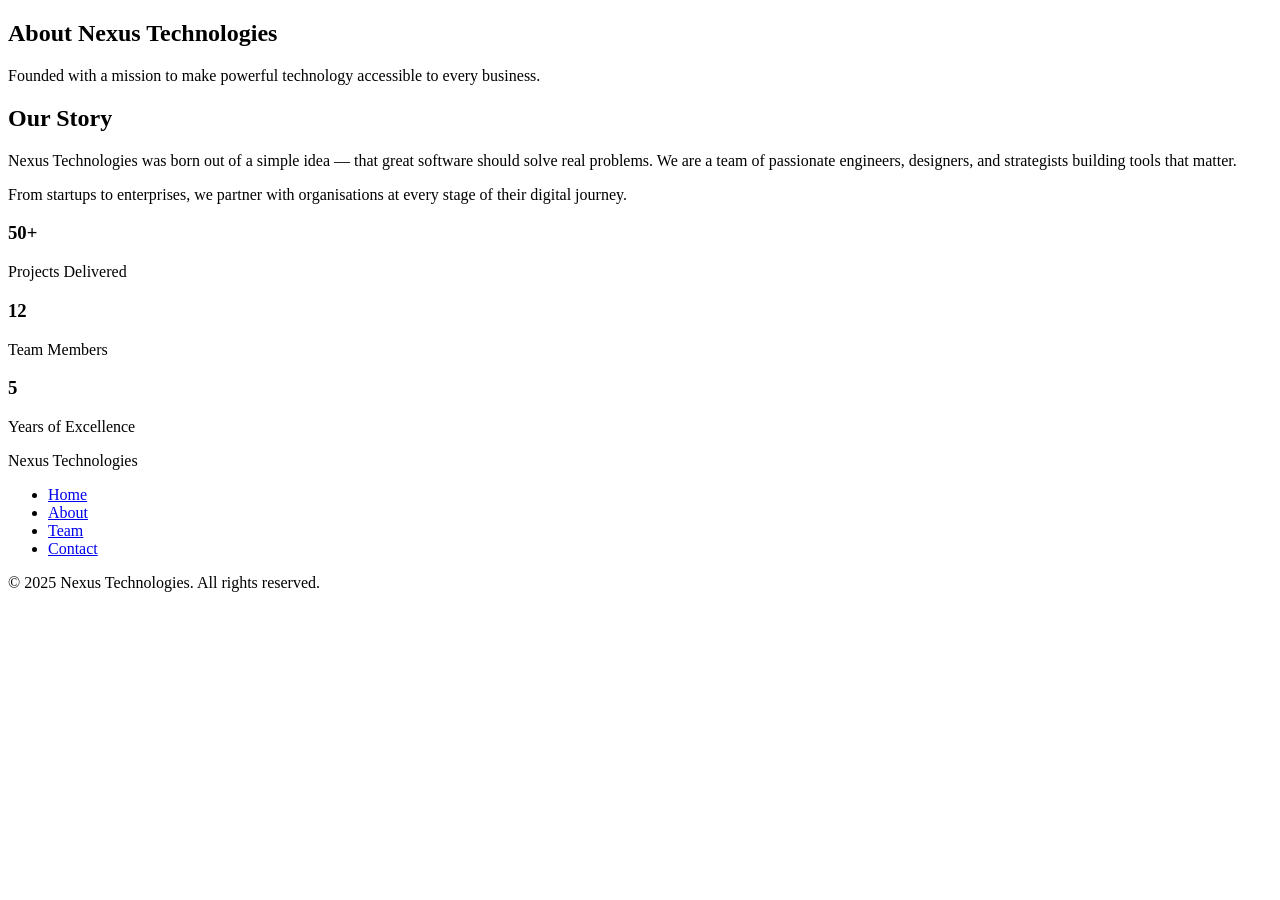
==== about.html @ 7f6a8d99 "build the about ,team and contact page foundandion and configured the navbar and footer" ====
<!DOCTYPE html>
<html lang="en">
<head>
    <meta charset="UTF-8">
    <meta name="viewport" content="width=device-width, initial-scale=1.0">
    <title>Nexus Technologies</title>
    <link rel="stylesheet" href="css/style.css">
</head>
<main>
    <section class="page-hero">
        <h1>About Nexus Technologies</h1>
        <p>Founded with a mission to make powerful technology accessible to every business.</p>
    </section>

    <section class="about-content">
        <div class="about-text">
            <h2>Our Story</h2>
            <p>Nexus Technologies was born out of a simple idea — that great software should solve real problems. We are a team of passionate engineers, designers, and strategists building tools that matter.</p>
            <p>From startups to enterprises, we partner with organisations at every stage of their digital journey.</p>
        </div>
        <div class="about-stats">
            <div class="stat">
                <h3>50+</h3>
                <p>Projects Delivered</p>
            </div>
            <div class="stat">
                <h3>12</h3>
                <p>Team Members</p>
            </div>
            <div class="stat">
                <h3>5</h3>
                <p>Years of Excellence</p>
            </div>
        </div>
    </section>
</main>
<body>
<header>
    <nav class="navbar">
        <div class="logo">Nexus Technologies</div>
        <ul class="nav-links">
            <li><a href="index.html">Home</a></li>
            <li><a href="about.html">About</a></li>
            <li><a href="team.html">Team</a></li>
            <li><a href="contact.html">Contact</a></li>
        </ul>
    </nav>
</header>
<footer>
    <p>&copy; 2025 Nexus Technologies. All rights reserved.</p>
</footer>  
</body>
</html>
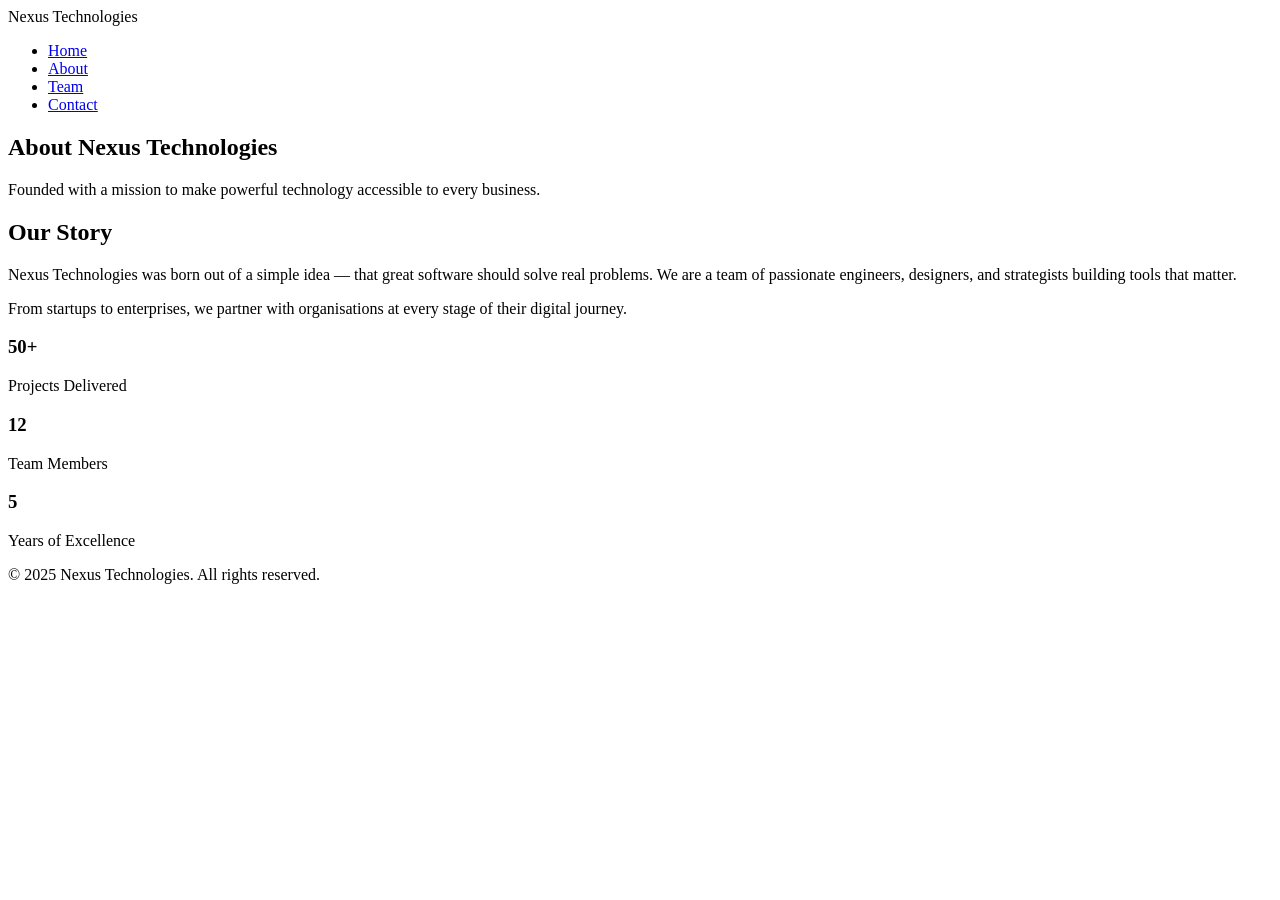
==== commit 870974ca: "fixed about page navbar to be at the top and also fixed the footer also added the css in to the glob" ====
--- a/about.html
+++ b/about.html
@@ -6,6 +6,18 @@
     <title>Nexus Technologies</title>
     <link rel="stylesheet" href="css/style.css">
 </head>
+<body>
+    <header>
+    <nav class="navbar">
+        <div class="logo">Nexus Technologies</div>
+        <ul class="nav-links">
+            <li><a href="index.html">Home</a></li>
+            <li><a href="about.html">About</a></li>
+            <li><a href="team.html">Team</a></li>
+            <li><a href="contact.html">Contact</a></li>
+        </ul>
+    </nav>
+</header>
 <main>
     <section class="page-hero">
         <h1>About Nexus Technologies</h1>
@@ -35,17 +47,6 @@
     </section>
 </main>
 <body>
-<header>
-    <nav class="navbar">
-        <div class="logo">Nexus Technologies</div>
-        <ul class="nav-links">
-            <li><a href="index.html">Home</a></li>
-            <li><a href="about.html">About</a></li>
-            <li><a href="team.html">Team</a></li>
-            <li><a href="contact.html">Contact</a></li>
-        </ul>
-    </nav>
-</header>
 <footer>
     <p>&copy; 2025 Nexus Technologies. All rights reserved.</p>
 </footer>  
